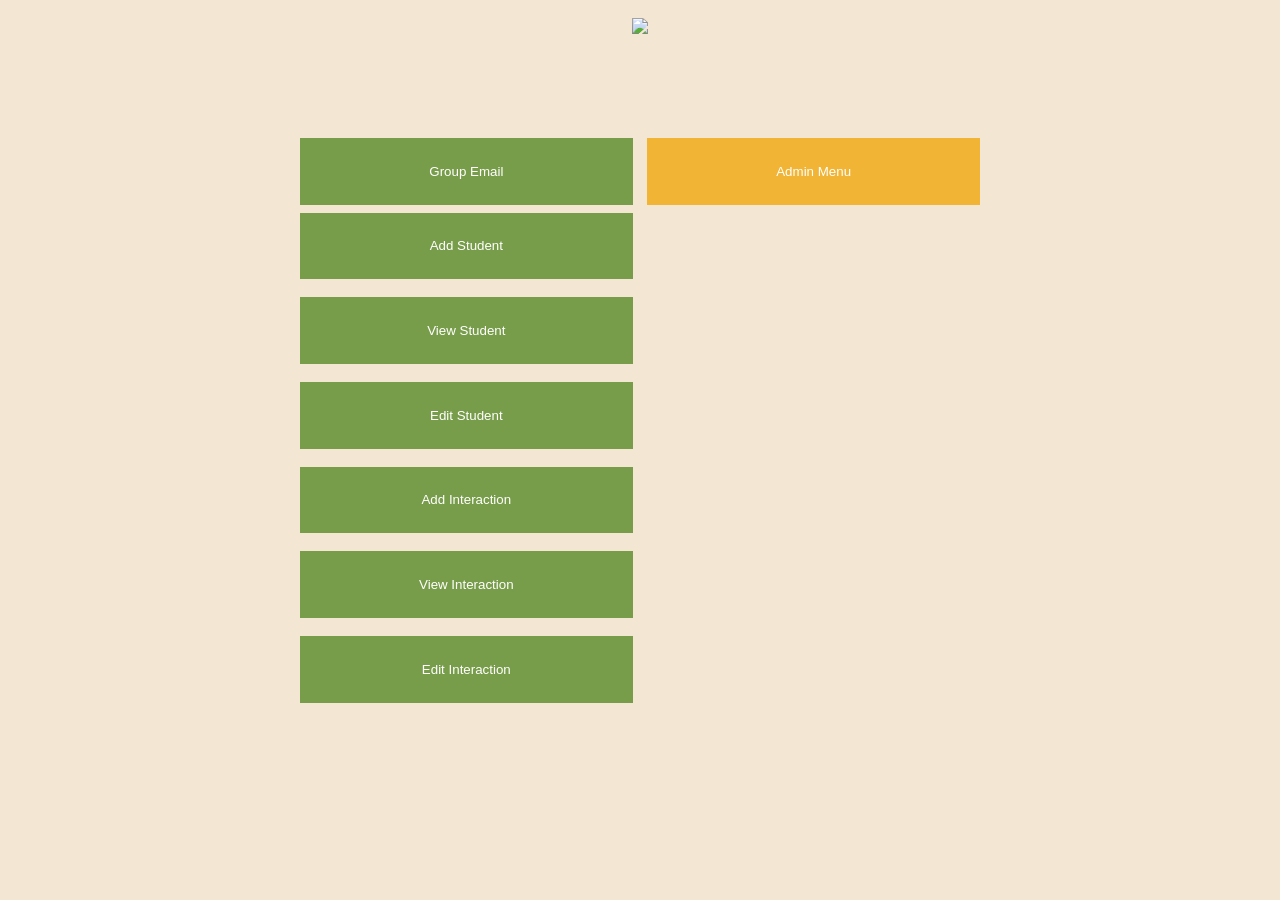
==== main_page.html @ 91f121bb "Merge branch 'master' into Main-Page-&-Menu-Bar-Update" ====
<!--
This file will provide the backbone for the main page.
Last edit 2019/19/03 by Connor Mayhew
-->
<html>
  <head>
	<title>Main Page</title>
	<link rel="stylesheet" type="text/css" href="css/upls_styles.css">
	<script src="https://apis.google.com/js/api.js"></script>
	<script src="js/SheetsApi.js"></script>
	<script src="js/main_menu.js"></script>
	<script src="js/main_page.js"></script>
	
  </head>
  
  <body>
	<center>
		<div class = "title">
			<img src="assets/placeholderlogo.png">
		</div>
		<div class = "column_side">
		</div>
		
		<div class = "column_main">
			<table width = "500px" cellpadding = "6px">
				<tr>
				</tr>
				<tr>
					<td valign = "top">	
						<button id="emailButton" class="large_button">Group Email</button><br class="small">
						<button id="addStudentButton" class="large_button">Add Student</button><br>
						<button id="viewStudentButton" class="large_button">View Student</button><br>
						<button id="editStudentButton" class="large_button">Edit Student</button><br>
						<button id="addInteractionButton" class="large_button">Add Interaction</button><br>
						<button id="viewInteractionButton" class="large_button">View Interaction</button><br>
						<button id="editInteractionButton" class="large_button">Edit Interaction</button><br>
					</td>
						
					<td valign = "top">
						<button id="adminShowButton" class="large_button admin">Admin Menu</button><br>
						<button id="ingestButton" class="large_button admin hide">Batch Ingest</button><br>
						<button id="intTypeButton" class="large_button admin hide">Edit Interaction Types</button><br>
						<button id="comChannelButton" class="large_button admin hide">Edit Communication Channels</button><br>
						<button id="studentCategoryButton" class="large_button admin hide">Student Categories</button>
					</td>
				</tr>
			</table>
		</div>
		
		<div class = "column_side">
		</div>
	</center>
	<script>
		loadButtonListeners();
	</script>
  </body>
  
</html>
---- css/upls_styles.css ----
/*
 * This file will contain all css for this system.
 * Colours: #7C2529 is Rust
 * 		#789D4A is Green
 * 		#F1B434 is Gold
 *		#F3E7D3 is Warm-White
 *		first 3 colours are UPEI-specific, taken from UPEI's style guide. 
 *
 *  Last edit 2019/19/03 by Connor Mayhew
 */
 
@font-face {
    font-family: simplifica;
    src: url("fonts/simplifica_typeface-webfont.ttf");
}

h1.title{
	color: #7C2529;
	text-align: center;
	font-size: 5em;
	font-family: simplifica, arial, sans-serif;
}

img{
	max-width: 100%;
	max-height: 100%;
}

div.title{
	width:100%;
	height: 100px;
	padding-top: 10px;
	padding-bottom: 10px;
	float: left;
}

div.menu_bar{
	width: 100%;
	height: 20px;
	float: left;
	overflow-y: visible;
}

button.hide {
	display: none;
}

button.unavailable {
	opacity: 0.6;
	cursor: not-allowed;
}

.main_logo{
	padding: 35px;
	max-width: 50%;
}
 
.dropdown_items {
  display: none;
}

.show {
	display: block;
	}

.fl-lt {
  float: left;
}

.fl-rt {
  float: right;
}

.invisible {
  display: none;
}

.hide{
	visibility: hidden;
}

button.back_button {
	border: none;
	background-color: F3E7D3;
	background-image: url("images/backbuttonbg.png");
	background-size:cover;
	height: 3em;
	width: 3em;
	padding: 0.5em;
}

button.back_button:hover {
	background-image: url("images/backbuttoninvertedbg.png");
}

button.close_button {
	border: none;
	background-color: F3E7D3;
	background-image: url("images/xbuttonbg.png");
	background-size:cover;
	height: 1.5em;
	width: 1.5em;
	padding: 0.2em;
}

button.close_button:hover {
	background-image: url("images/xbuttoninvertedbg.png");
}

button.small_button {
	background-color: #789D4A;
	border: none;
	text-align: center;
	color: #FFFFFF;
	height: 1.5em;
	width: fit-content;
	min-width: 12.5em;
}

button.small_button:hover {
	Background-color: #FFFFFF;
	color: #000000;
	border-style: solid;
	border-width: 1px;
	border-color: #789D4A;
}

button.small_button.admin{
	background-color: #F1B434;
	display: block
}

button.small_button.admin:hover {
	Background-color: #FFFFFF;
	color: #000000;
	border-style: solid;
	border-width: 1px;
	border-color: #F1B434;
}

button.small_button.menu_bar {
	display: inline-block;
	border: 1px solid black;
	border-right: none;
}

button.small_button.menu_bar:last-child {
	border-right: 1px solid black;
}

button.small_button.menu_bar.admin {
	display: block;
	border: 1px solid black;
	border-top: none;
}

button.small_button.menu_bar.admin:first-child {
	border-top: 1px solid black;
	border-left: none;
}

button.medium_button {
	background-color: #789D4A;
	border: none;
	text-align: center;
	color: #FFFFFF;
	width: fit-content;
	min-width: 15em;
	height: 3em;
	padding: 3px;
}

button.medium_button:hover {
	Background-color: #FFFFFF;
	color: #000000;
	border-style: solid;
	border-width: medium;
	border-color: #789D4A;
}

button.large_button {
	border:none;
	cursor: pointer;
	display: block;
	background-color: #789D4A;
	text-align: center;
	color: #FFFFFF;
	width: 25em;
	height: 5em;
}

button.large_button:hover {
	Background-color: #FFFFFF;
	color: #000000;
	border-style: solid;
	border-width: medium;
	border-color: #789D4A;
}

button.large_button.admin {
	background-color: #F1B434;
}

button.large_button.admin:hover {
	Background-color: #FFFFFF;
	color: #000000;
	border-style: solid;
	border-width: medium;
	border-color: #F1B434;
}

.preview_scroll_box {
	background: #FFFFFF;
    border-style: solid;
	border-width: medium;
	border-color: #789D4A;
    height: 300px;
    width: 900px;
    overflow-y: scroll;
}

.menu_bar_form {
	display: inline;
}

.column_30 {
	width: 30%;
	float: left;
	min-width: 200px;
}

.column_half {
	width: 50%;
	float: left;
}

.column_70 {
	width: 70%;
	float: left;
	min-width: 500px;
}
.column_side {
	float: left;
	width: 15%;
	min-height: 200px;
}

.column_main {
	float: left;
	width: 70%;
	min-height: 200px;
	min-width: 700px;
}

.row{
	max-height: 500px;
	min-height: 200px;
}

br.small{
	line-height:50%;
}
body {
	background-color: #F3E7D3;}

p {
	font-size: 1.25em;
	font-family: serif;
}
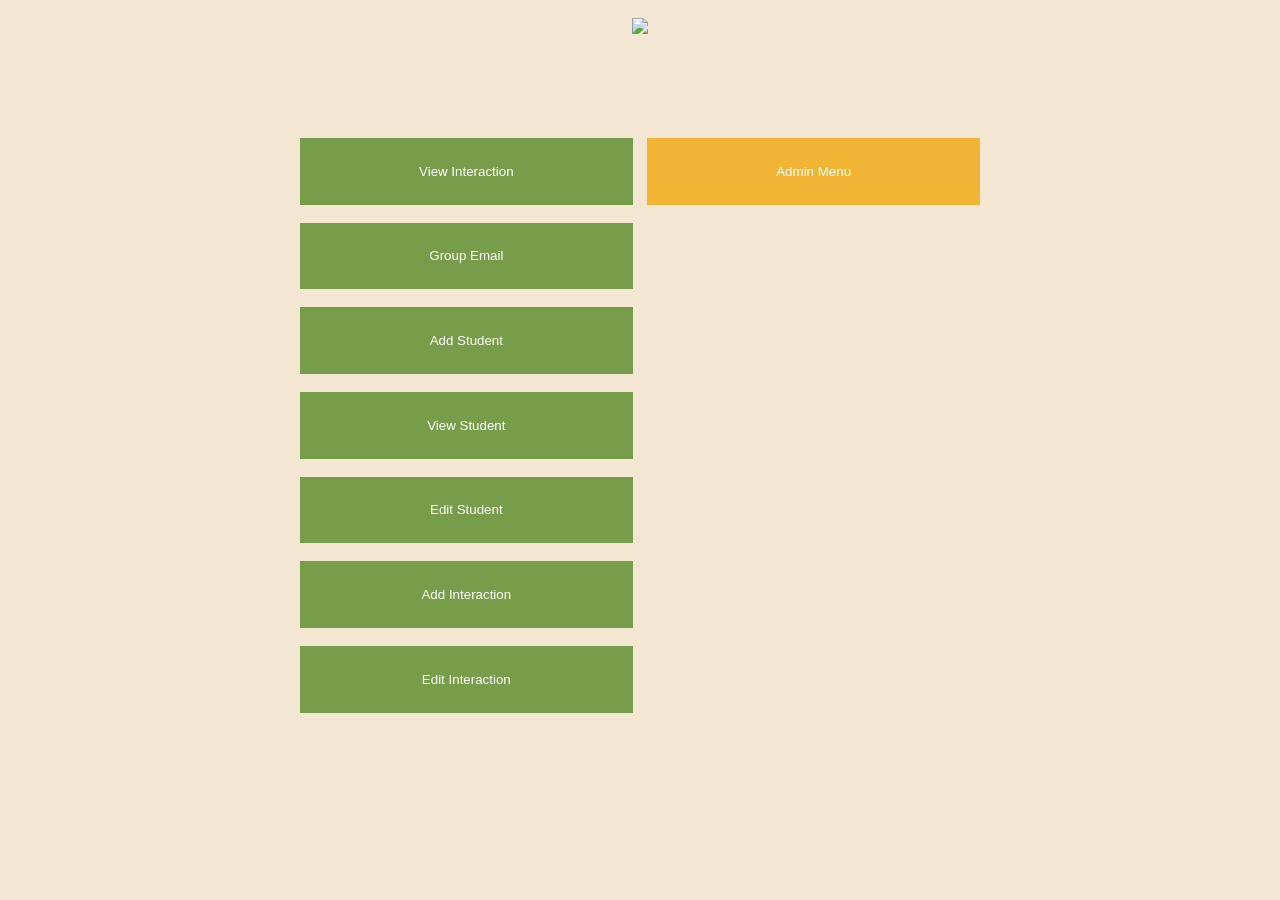
==== commit d6d80e01: "reorder buttons for melissa makes add interaction first button on page, send email second button" ====
--- a/main_page.html
+++ b/main_page.html
@@ -27,12 +27,12 @@
 				</tr>
 				<tr>
 					<td valign = "top">	
-						<button id="emailButton" class="large_button">Group Email</button><br class="small">
+						<button id="viewInteractionButton" class="large_button">View Interaction</button><br>
+						<button id="emailButton" class="large_button">Group Email</button><br>
 						<button id="addStudentButton" class="large_button">Add Student</button><br>
 						<button id="viewStudentButton" class="large_button">View Student</button><br>
 						<button id="editStudentButton" class="large_button">Edit Student</button><br>
 						<button id="addInteractionButton" class="large_button">Add Interaction</button><br>
-						<button id="viewInteractionButton" class="large_button">View Interaction</button><br>
 						<button id="editInteractionButton" class="large_button">Edit Interaction</button><br>
 					</td>
 						
